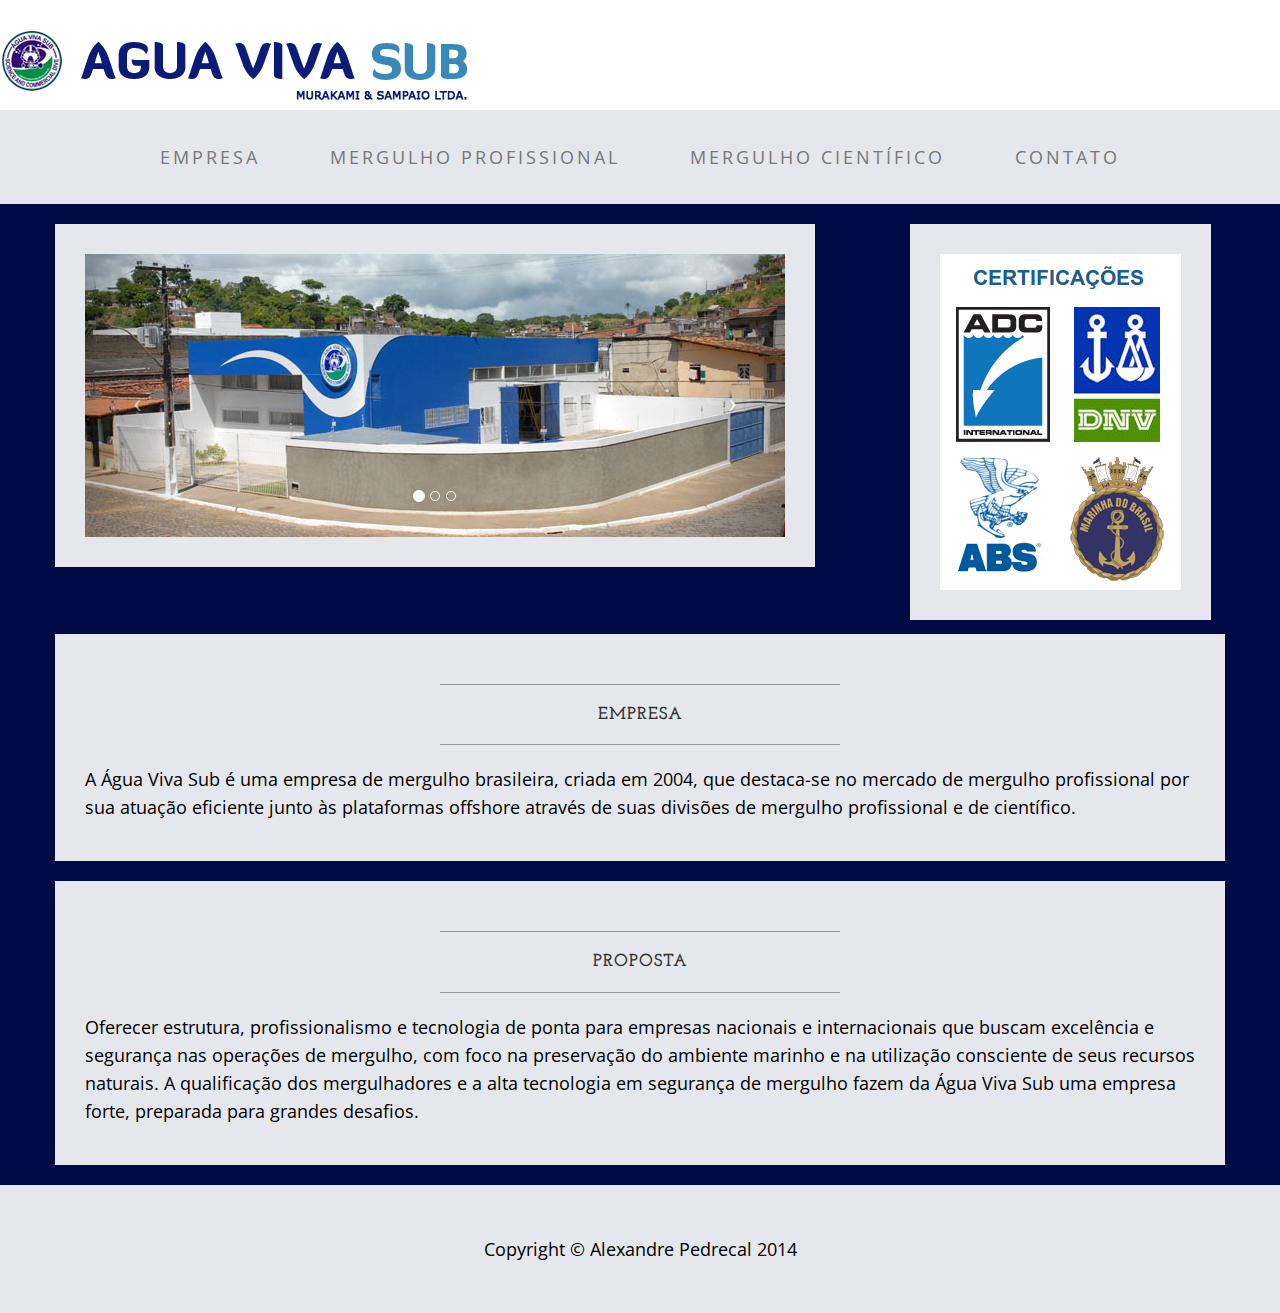
==== index.html @ 8323dacd "First commit" ====
<!DOCTYPE html>
<html lang="en">

<head>

    <meta charset="utf-8">
    <meta http-equiv="X-UA-Compatible" content="IE=edge">
    <meta name="viewport" content="width=device-width, initial-scale=1">
    <meta name="description" content="">
    <meta name="author" content="">
    <!--img src="img/logo aguavivasub.png"-->
    <title>AGUA VIVA SUB</title>

    <!-- Bootstrap Core CSS -->
    <link href="css/bootstrap.min.css" rel="stylesheet">

    <!-- Custom CSS -->
    <link href="css/business-casual.css" rel="stylesheet">

    <!-- Fonts -->
    <link href="http://fonts.googleapis.com/css?family=Open+Sans:300italic,400italic,600italic,700italic,800italic,400,300,600,700,800" rel="stylesheet" type="text/css">
    <link href="http://fonts.googleapis.com/css?family=Josefin+Slab:100,300,400,600,700,100italic,300italic,400italic,600italic,700italic" rel="stylesheet" type="text/css">

    <!-- HTML5 Shim and Respond.js IE8 support of HTML5 elements and media queries -->
    <!-- WARNING: Respond.js doesn't work if you view the page via file:// -->
    <!--[if lt IE 9]>
        <script src="https://oss.maxcdn.com/libs/html5shiv/3.7.0/html5shiv.js"></script>
        <script src="https://oss.maxcdn.com/libs/respond.js/1.4.2/respond.min.js"></script>
    <![endif]-->

</head>

<body>

    <div style="background: #FFF">

    <a href="index.html"><img class="brand" src="img/logo aguavivasub.png"></a>
    <!-- Navigation -->
    </div>
    <nav class="navbar navbar-default" role="navigation">
        <div class="container">
            <!-- Brand and toggle get grouped for better mobile display -->
            <div class="navbar-header">
                <button type="button" class="navbar-toggle" data-toggle="collapse" data-target="#bs-example-navbar-collapse-1">
                    <span class="sr-only">Toggle navigation</span>
                    <span class="icon-bar"></span>
                    <span class="icon-bar"></span>
                    <span class="icon-bar"></span>
                </button>
                <!-- navbar-brand is hidden on larger screens, but visible when the menu is collapsed -->
                <a class="navbar-brand" href="index.html">Agua Viva Sub</a>
            </div>
            <!-- Collect the nav links, forms, and other content for toggling -->
            <div class="collapse navbar-collapse" id="bs-example-navbar-collapse-1">
                <ul class="nav navbar-nav">
                    <!--li>
                        <a href="index.html">Página Inicial</a>
                    </li-->
                    <li>
                        <a href="index.html">Empresa</a>
                    </li>
                    <li>
                        <a href="#" class="dropdown-toggle" data-toggle="dropdown">Mergulho Profissional</a>
                        <ul class="dropdown-menu" role="menu" aria-labelledby="dropdownMenu" >
                            <li><a href="offshore.html">Offshore</a></li>
                            <li><a href="inshore.html">Inshore</a></li>
                            <li><a href="rov_sidescan_magnetometro.html">ROV, Sidescan, Magnetômetro</a></li>
                            <li><a href="navios.html">Navios</a></li>
                            <li class="divider"></li>
                            <li class="dropdown-submenu"></li>
                        </ul>
                    <li>
                        <a href="#" class="dropdown-toggle" data-toggle="dropdown">Mergulho Científico</a>
                        <ul class="dropdown-menu" role="menu" aria-labelledby="dropdownMenu" >
                            <li><a href="navegacao_e_pesca.html">Navegação e Pesca</a></li>
                            <li><a href="ecossistemas_aquaticos.html">Ecossistemas Aquáticos</a></li>
                            <li><a href="protecao_da_linha_de_costa.html">Proteção da Linha de Costa</a></li>
                            <li><a href="portos_ancoradouros_e_marinas.html">Portos Ancoradouros e Marinas</a></li>
                            <li><a href="perfuracao_e_prospeccao.html">Perfuração e Prospecção</a></li>
                            <li class="divider"></li>
                            <li class="dropdown-submenu"></li>
                        </ul>
                    </li>
                    <li>
                        <a href="contato.html">Contato</a>
                    </li>
                </ul>
            </div>
            <!-- /.navbar-collapse -->
        </div>
        <!-- /.container -->
    </nav>

    <div class="container">
        <div>
            <div class="box row"  style="float: left;">
                <div class="col-lg-12">
                    <div id="carousel-example-generic" class="carousel slide" >
                        <!-- Indicators -->
                        <ol class="carousel-indicators hidden-xs">
                            <li data-target="#carousel-example-generic" data-slide-to="0" class="active"></li>
                            <li data-target="#carousel-example-generic" data-slide-to="1"></li>
                            <li data-target="#carousel-example-generic" data-slide-to="2"></li>
                        </ol>

                        <!-- Wrapper for slides -->
                        <div class="carousel-inner">
                            <div class="item active">
                                <img class="img-responsive img-full" src="img/aguavivasub-empresa-fachada.jpg" alt="">
                            </div>
                            <div class="item">
                                <img class="img-responsive img-full" src="img/slide-3.jpg" alt="">
                            </div>
                            <div class="item">
                                <img class="img-responsive img-full" src="img/navios.jpg" alt="">
                            </div>
                        </div>

                        <!-- Controls -->
                        <a class="left carousel-control" href="#carousel-example-generic" data-slide="prev">
                            <span class="icon-prev"></span>
                        </a>
                        <a class="right carousel-control" href="#carousel-example-generic" data-slide="next">
                            <span class="icon-next"></span>
                        </a>

                    </div>
                    <!--h2 class="brand-before">
                        <small>Welcome to</small>
                    </h2>
                    <h1 class="brand-name">Business Casual</h1>
                    <hr class="tagline-divider">
                    <h2>
                        <small>By
                            <strong>Start Bootstrap</strong>
                        </small>
                    </h2-->
                </div>
            </div>
        </div>
        <div class="row">
            <div class="box" style="float: right; margin-bottom: 1em; margin-right: 1em;">
                <div class="col-lg-12">
                    <img src="img/certificacoes.png">
                </div>
            </div>
        </div>
        <div class="row">
            <div class="box">
                <div class="col-lg-12">
                    <hr>
                    <h2 class="intro-text text-center"><!--Build a website-->
                        <strong>Empresa</strong>
                    </h2>
                    <hr>
                    <!--img class="img-responsive img-border img-left" src="img/intro-pic.jpg" alt=""-->
                    <hr class="visible-xs">
                    <p>A Água Viva Sub é uma empresa de mergulho brasileira, criada em 2004, que destaca-se no mercado de mergulho profissional por sua atuação eficiente junto às plataformas offshore através de suas divisões de mergulho profissional e de científico.</p>
                </div>
            </div>
        </div>

        <div class="row">
            <div class="box">
                <div class="col-lg-12">
                    <hr>
                    <h2 class="intro-text text-center"><!--Beautiful boxes-->
                        <strong>Proposta</strong>
                    </h2>
                    <hr>
                    <hr class="visible-xs">
                    <p>Oferecer estrutura, profissionalismo e tecnologia de ponta para empresas nacionais e internacionais que buscam excelência e segurança nas operações de mergulho, com foco na preservação do ambiente marinho e na utilização consciente de seus recursos naturais.

A qualificação dos mergulhadores e a alta tecnologia em segurança de mergulho fazem da Água Viva Sub uma empresa forte, preparada para grandes desafios.</p>
                </div>
            </div>
        </div>

    </div>
    <!-- /.container -->

    <footer>
        <div class="container">
            <div class="row">
                <div class="col-lg-12 text-center">
                    <p>Copyright &copy; Alexandre Pedrecal 2014</p>
                </div>
            </div>
        </div>
    </footer>

    <!-- jQuery Version 1.11.0 -->
    <script src="js/jquery-1.11.0.js"></script>

    <!-- Bootstrap Core JavaScript -->
    <script src="js/bootstrap.min.js"></script>

    <!-- Script to Activate the Carousel -->
    <script>
    $('.carousel').carousel({
        interval: 5000 //changes the speed
    })
    </script>

</body>

</html>
---- css/business-casual.css ----
/*!
 * Start Bootstrap - Business Casual Bootstrap Theme (http://startbootstrap.com)
 * Code licensed under the Apache License v2.0.
 * For details, see http://www.apache.org/licenses/LICENSE-2.0.
 */

body {
    font-family: "Open Sans","Helvetica Neue",Helvetica,Arial,sans-serif;
    background: #000A45;
    -webkit-background-size: cover;
    -moz-background-size: cover;
    background-size: cover;
    -o-background-size: cover;
}

h1,
h2,
h3,
h4,
h5,
h6 {
    text-transform: uppercase;
    font-family: "Josefin Slab","Helvetica Neue",Helvetica,Arial,sans-serif;
    font-weight: 700;
    letter-spacing: 1px;
}

p {
    font-size: 1.25em;
    line-height: 1.6;
    color: #000;
}

hr {
    max-width: 400px;
    border-color: #999999;
}

.brand,
.address-bar {
    display: none;
}

.navbar-brand {
    text-transform: uppercase;
    font-weight: 900;
    letter-spacing: 2px;
}

.navbar-nav {
    text-transform: uppercase;
    font-weight: 400;
    letter-spacing: 3px;
}

.img-full {
    min-width: 100%;
}

.brand-before,
.brand-name {
    text-transform: capitalize;
}

.brand-before {
    margin: 15px 0;
}

.brand-name {
    margin: 0;
    font-size: 4em;
}

.tagline-divider {
    margin: 15px auto 3px;
    max-width: 250px;
    border-color: #999999;
}

.box {
    margin-bottom: 20px;
    padding: 30px 15px;
    background: #fff;
    background: rgba(255,255,255,0.9);
}

.intro-text {
    text-transform: uppercase;
    font-size: 1.25em;
    font-weight: 400;
    letter-spacing: 1px;
}

.img-border {
    float: none;
    margin: 0 auto 0;
    border: #999999 solid 1px;
}

.img-left {
    float: none;
    margin: 0 auto 0;
}

footer {
    background: #fff;
    background: rgba(255,255,255,0.9);
}

footer p {
    margin: 0;
    padding: 50px 0;
}

@media screen and (min-width:768px) {
    .brand {
        display: inherit;
        margin: 0;
        padding: 30px 0 10px;
        text-align: center;
        text-shadow: 1px 1px 2px rgba(0,0,0,0.5);
        font-family: "Josefin Slab","Helvetica Neue",Helvetica,Arial,sans-serif;
        font-size: 5em;
        font-weight: 700;
        line-height: normal;
        color: #fff;
    }

    .top-divider {
        margin-top: 0;
    }

    .img-left {
        float: left;
        margin-right: 25px;
    }

    .address-bar {
        display: inherit;
        margin: 0;
        padding: 0 0 40px;
        text-align: center;
        text-shadow: 1px 1px 2px rgba(0,0,0,0.5);
        text-transform: uppercase;
        font-size: 1.25em;
        font-weight: 400;
        letter-spacing: 3px;
        color: #fff;
    }

    .navbar {
        border-radius: 0;
    }

    .navbar-header {
        display: none;
    }

    .navbar {
        min-height: 0;
    }

    .navbar-default {
        border: none;
        background: #fff;
        background: rgba(255,255,255,0.9);
    }

    .nav>li>a {
        padding: 35px;
    }

    .navbar-nav>li>a {
        line-height: normal;
    }

    .navbar-nav {
        display: table;
        float: none;
        margin: 0 auto;
        table-layout: fixed;
        font-size: 1.25em;
    }
}

@media screen and (min-width:1200px) {
    .box:after {
        content: '';
        display: table;
        clear: both;
    }
}
.dropdown-submenu{
        position:relative;
    }
 
    .dropdown-submenu>.dropdown-menu{
        top:0;
        left:100%;
        margin-top:-6px;
        margin-left:-1px;
        -webkit-border-radius:0 6px 6px 6px;
        -moz-border-radius:0 6px 6px 6px;
        border-radius:0 6px 6px 6px;
    }
 
    .dropdown-submenu:hover>.dropdown-menu{
        display:block;
    }
 
    .dropdown-submenu>a:after{
        display:block;
        content:" ";
        float:right;
        width:0;
        height:0;
        border-color:transparent;
        border-style:solid;
        border-width:5px 0 5px 5px;
        border-left-color:#cccccc;
        margin-top:5px;
        margin-right:-10px;
    }
 
    .dropdown-submenu:hover>a:after{
        border-left-color:#ffffff;
    }
 
    .dropdown-submenu.pull-left{
        float:none;
    }
 
    .dropdown-submenu.pull-left>.dropdown-menu{
        left:-100%;
        margin-left:10px;
        -webkit-border-radius:6px 0 6px 6px;
        -moz-border-radius:6px 0 6px 6px;
        border-radius:6px 0 6px 6px;
    }
.dropdown:hover .dropdown-menu {
    display: block;
}
ul.nav li.dropdown:hover ul.dropdown-menu{
    display: block;    
}
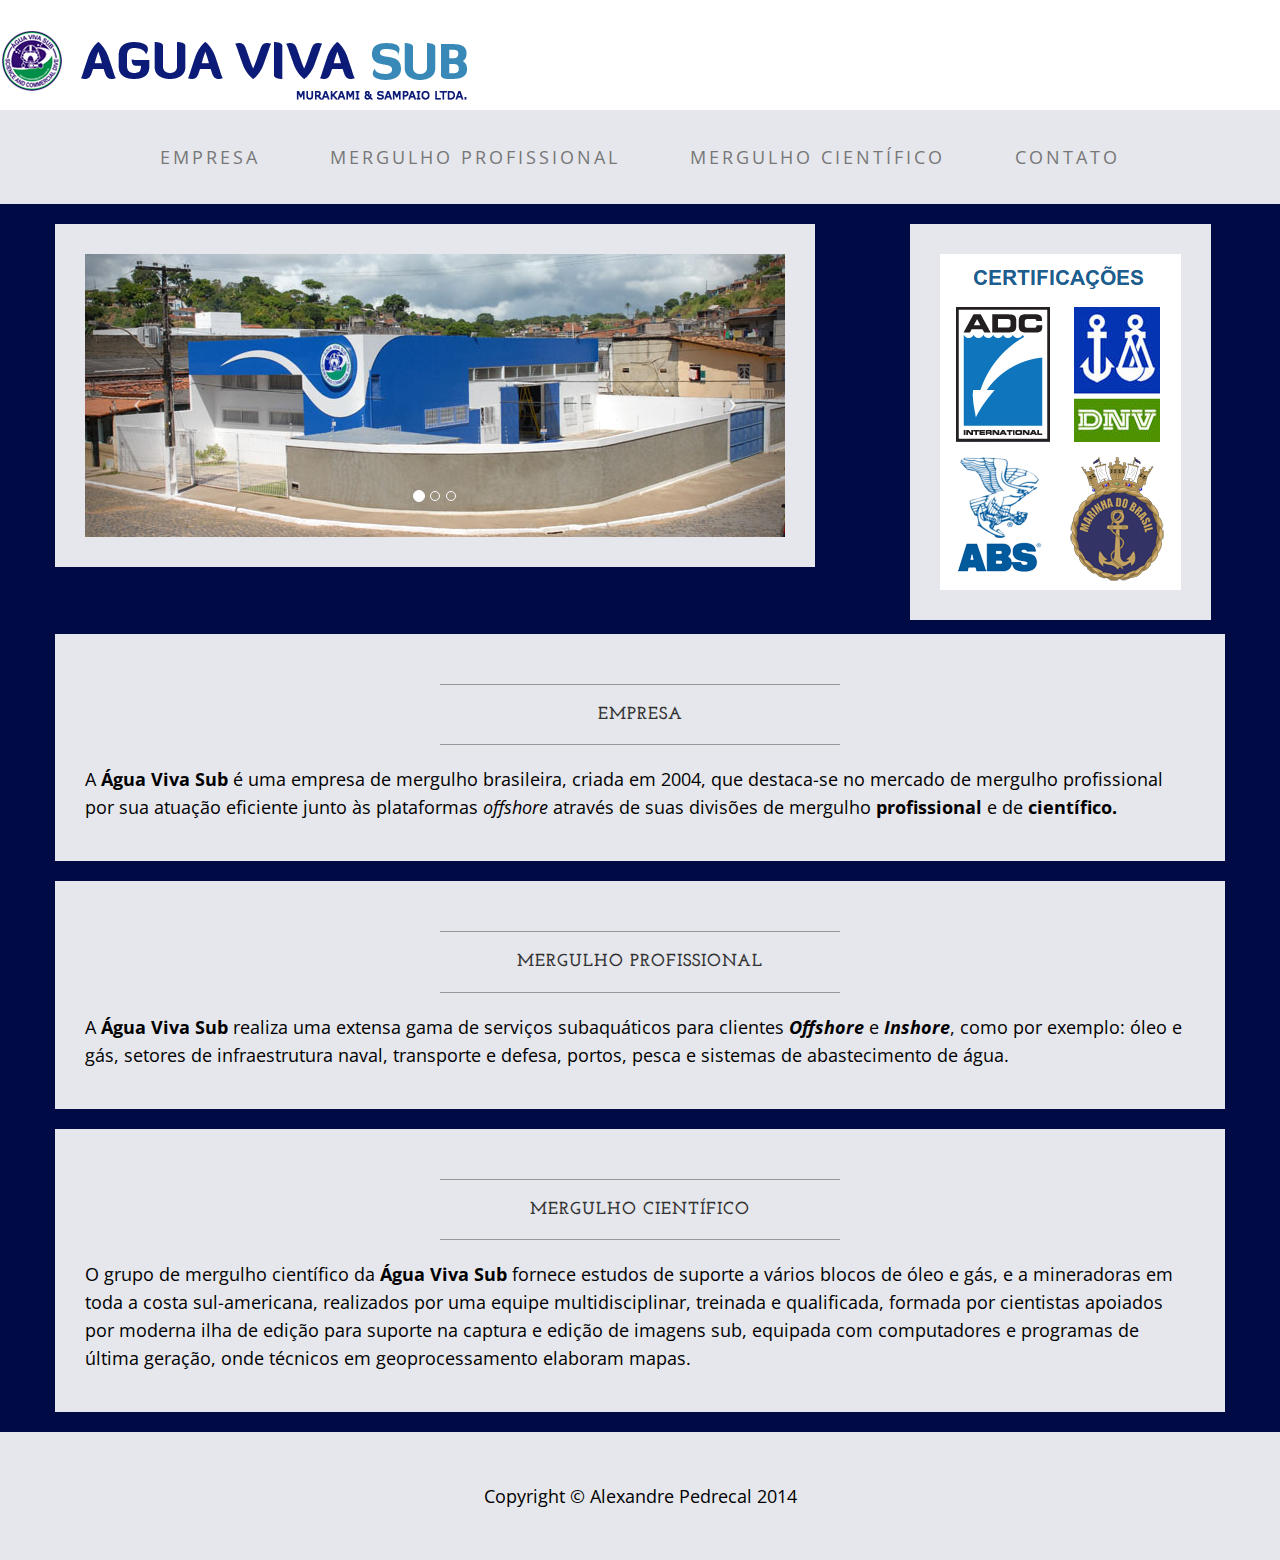
==== commit 03c00006: "textos" ====
--- a/index.html
+++ b/index.html
@@ -154,8 +154,7 @@
                     </h2>
                     <hr>
                     <!--img class="img-responsive img-border img-left" src="img/intro-pic.jpg" alt=""-->
-                    <hr class="visible-xs">
-                    <p>A Água Viva Sub é uma empresa de mergulho brasileira, criada em 2004, que destaca-se no mercado de mergulho profissional por sua atuação eficiente junto às plataformas offshore através de suas divisões de mergulho profissional e de científico.</p>
+                    <p>A <strong>Água Viva Sub</strong> é uma empresa de mergulho brasileira, criada em 2004, que destaca-se no mercado de mergulho profissional por sua atuação eficiente junto às plataformas <i>offshore</i> através de suas divisões de mergulho <strong>profissional</strong> e de <strong>científico.</strong></p>
                 </div>
             </div>
         </div>
@@ -165,13 +164,23 @@
                 <div class="col-lg-12">
                     <hr>
                     <h2 class="intro-text text-center"><!--Beautiful boxes-->
-                        <strong>Proposta</strong>
-                    </h2>
-                    <hr>
-                    <hr class="visible-xs">
-                    <p>Oferecer estrutura, profissionalismo e tecnologia de ponta para empresas nacionais e internacionais que buscam excelência e segurança nas operações de mergulho, com foco na preservação do ambiente marinho e na utilização consciente de seus recursos naturais.
-
-A qualificação dos mergulhadores e a alta tecnologia em segurança de mergulho fazem da Água Viva Sub uma empresa forte, preparada para grandes desafios.</p>
+                        <strong>Mergulho Profissional</strong>
+                    </h2>
+                    <hr>
+                    <p>A <strong>Água Viva Sub</strong> realiza uma extensa gama de serviços subaquáticos para clientes <strong><i>Offshore</i></strong> e <strong><i>Inshore</i></strong>, como por exemplo: óleo e gás, setores de infraestrutura naval, transporte e defesa, portos, pesca e sistemas de abastecimento de água.</p>
+                </div>
+            </div>
+        </div>
+
+        <div class="row">
+            <div class="box">
+                <div class="col-lg-12">
+                    <hr>
+                    <h2 class="intro-text text-center"><!--Beautiful boxes-->
+                        <strong>Mergulho Científico</strong>
+                    </h2>
+                    <hr>
+                    <p>O grupo de mergulho científico da <strong>Água Viva Sub</strong> fornece estudos de suporte a vários blocos de óleo e gás, e a mineradoras em toda a costa sul-americana, realizados por uma equipe multidisciplinar, treinada e qualificada, formada por cientistas apoiados por moderna ilha de edição para suporte na captura e edição de imagens sub, equipada com computadores e programas de última geração, onde técnicos em geoprocessamento elaboram mapas.</p>
                 </div>
             </div>
         </div>
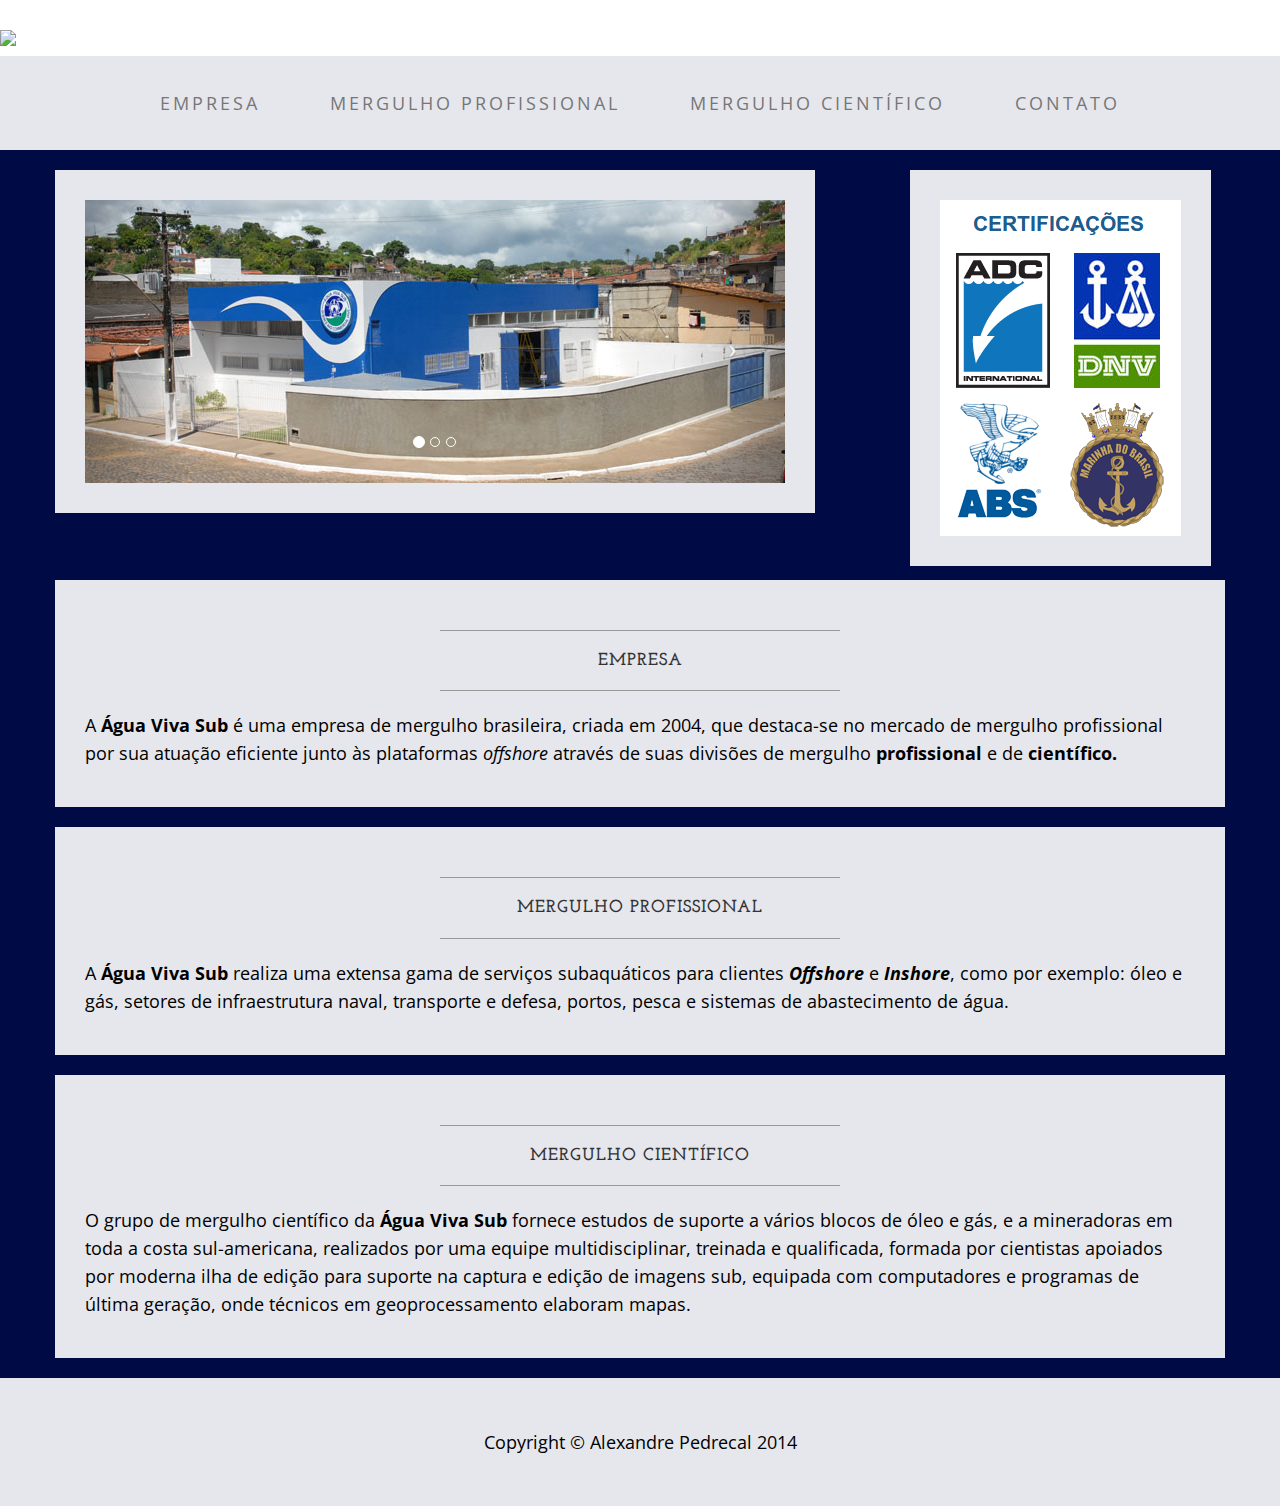
==== commit e57b5473: "logo consertada" ====
--- a/index.html
+++ b/index.html
@@ -34,7 +34,7 @@
 
     <div style="background: #FFF">
 
-    <a href="index.html"><img class="brand" src="img/logo aguavivasub.png"></a>
+    <a href="index.html"><img class="brand" src="img/logo-uncut.jpg"></a>
     <!-- Navigation -->
     </div>
     <nav class="navbar navbar-default" role="navigation">
@@ -72,11 +72,12 @@
                     <li>
                         <a href="#" class="dropdown-toggle" data-toggle="dropdown">Mergulho Científico</a>
                         <ul class="dropdown-menu" role="menu" aria-labelledby="dropdownMenu" >
+                            <li><a href="adcp.html">ADCP's, Hidrofones e Marégrafos</a></li>
+                            <li><a href="perfuracao_e_prospeccao.html">Perfuração e Prospecção</a></li>
+                            <li><a href="protecao_da_linha_de_costa.html">Proteção da Linha de Costa</a></li>
                             <li><a href="navegacao_e_pesca.html">Navegação e Pesca</a></li>
                             <li><a href="ecossistemas_aquaticos.html">Ecossistemas Aquáticos</a></li>
-                            <li><a href="protecao_da_linha_de_costa.html">Proteção da Linha de Costa</a></li>
                             <li><a href="portos_ancoradouros_e_marinas.html">Portos Ancoradouros e Marinas</a></li>
-                            <li><a href="perfuracao_e_prospeccao.html">Perfuração e Prospecção</a></li>
                             <li class="divider"></li>
                             <li class="dropdown-submenu"></li>
                         </ul>
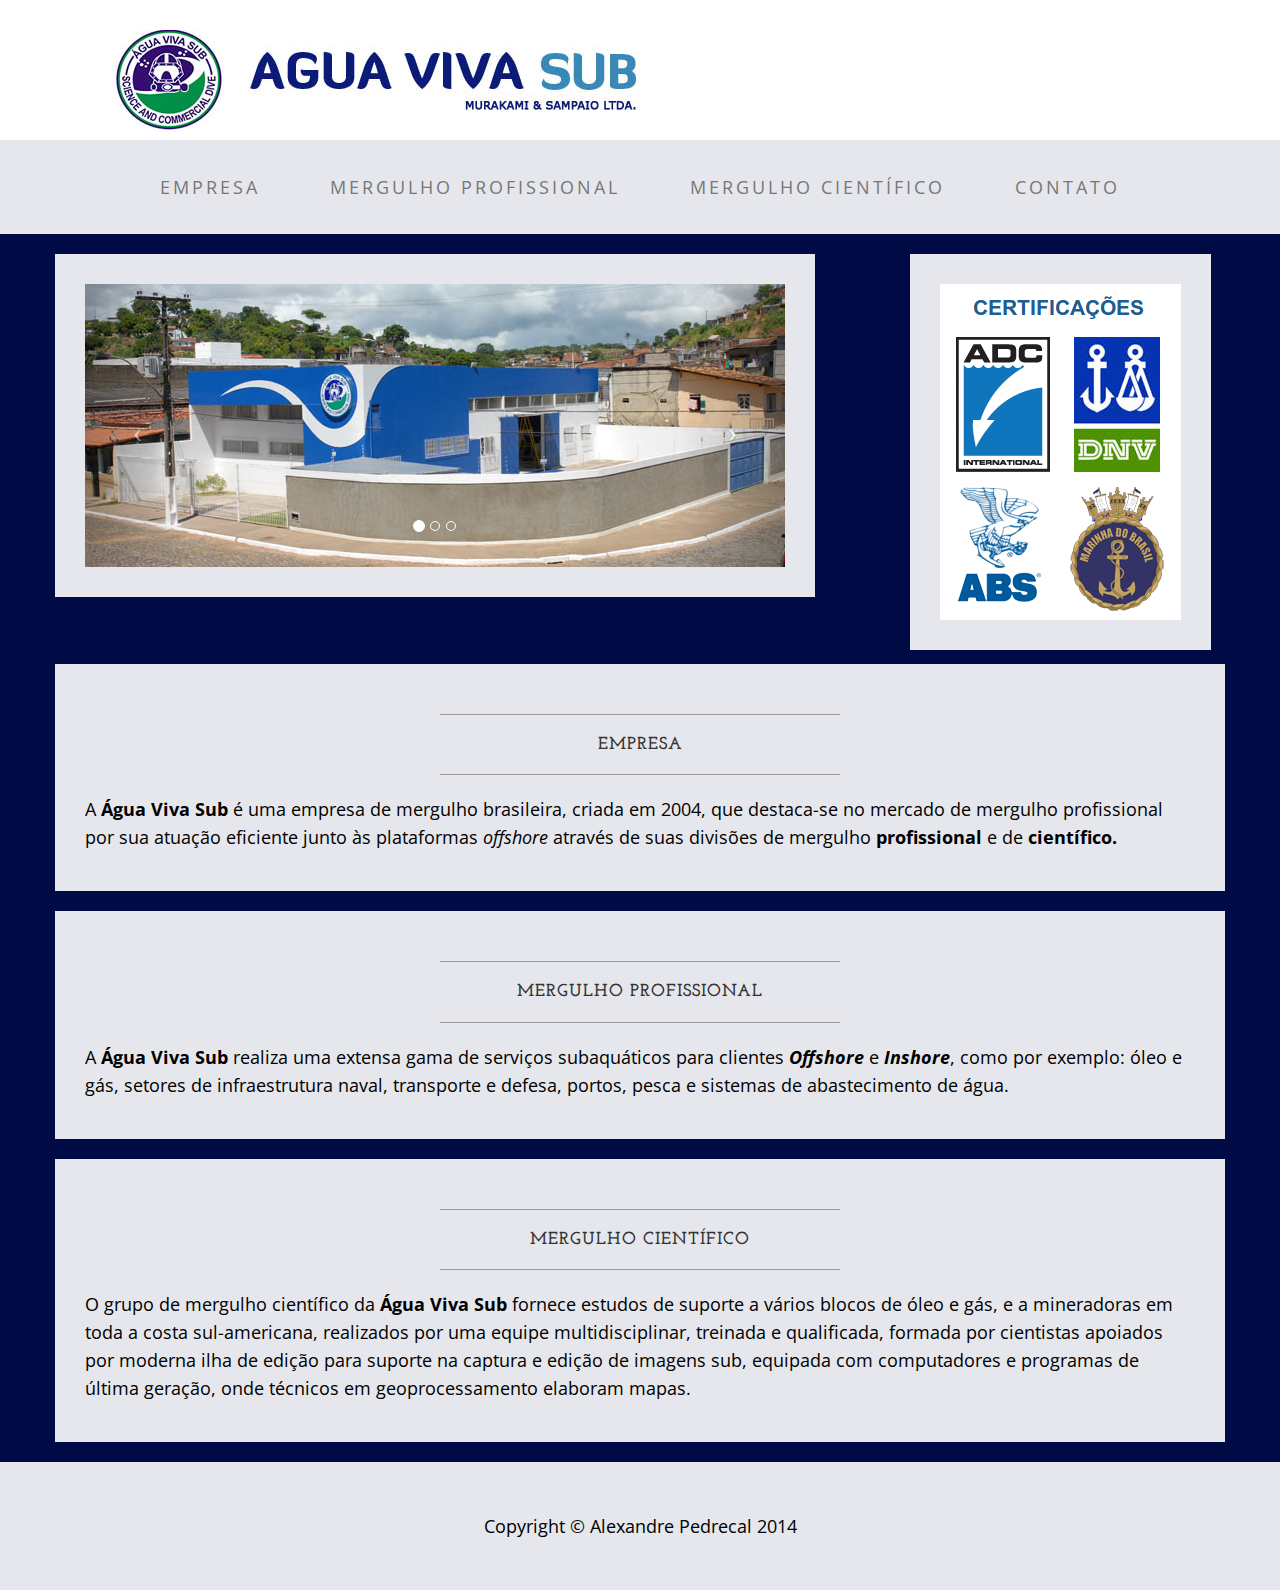
==== commit eec9aaab: "atualiza menu e pagina" ====
--- a/index.html
+++ b/index.html
@@ -64,7 +64,7 @@
                         <ul class="dropdown-menu" role="menu" aria-labelledby="dropdownMenu" >
                             <li><a href="offshore.html">Offshore</a></li>
                             <li><a href="inshore.html">Inshore</a></li>
-                            <li><a href="rov_sidescan_magnetometro.html">ROV, Sidescan, Magnetômetro</a></li>
+                            <li><a href="rov.html">ROV</a></li>
                             <li><a href="navios.html">Navios</a></li>
                             <li class="divider"></li>
                             <li class="dropdown-submenu"></li>
@@ -73,6 +73,7 @@
                         <a href="#" class="dropdown-toggle" data-toggle="dropdown">Mergulho Científico</a>
                         <ul class="dropdown-menu" role="menu" aria-labelledby="dropdownMenu" >
                             <li><a href="adcp.html">ADCP's, Hidrofones e Marégrafos</a></li>
+                            <li><a href="sidescan_magnetometro.html">Sidescan e Magnetômetro</a></li>
                             <li><a href="perfuracao_e_prospeccao.html">Perfuração e Prospecção</a></li>
                             <li><a href="protecao_da_linha_de_costa.html">Proteção da Linha de Costa</a></li>
                             <li><a href="navegacao_e_pesca.html">Navegação e Pesca</a></li>
